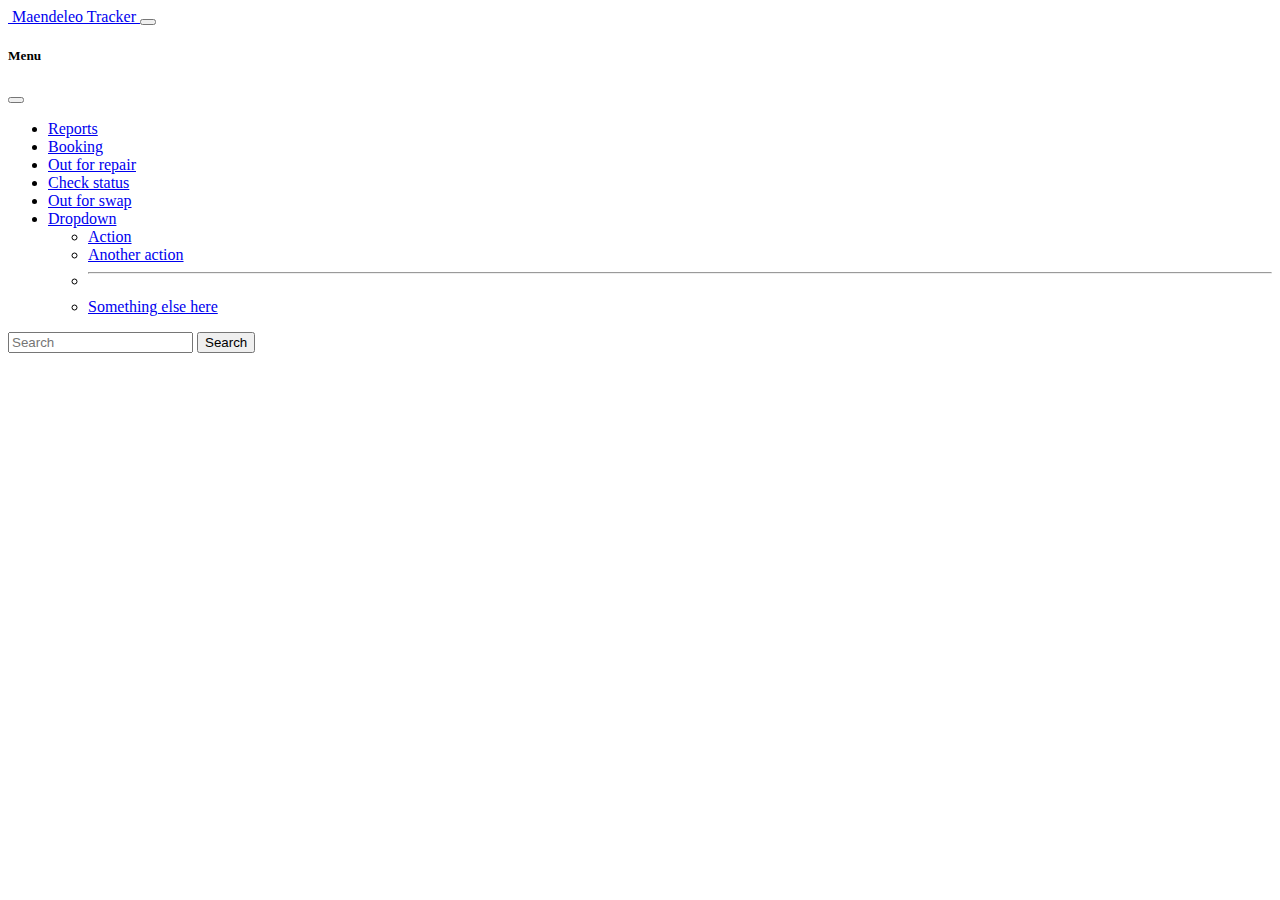
==== admin/admin.html @ e18e5203 "ceated admin retail repair and management view and moved filrs to folders" ====
<!DOCTYPE html>
<html lang="en">
<head>
    <meta charset="UTF-8">
    <meta http-equiv="X-UA-Compatible" content="IE=edge">
    <meta name="viewport" content="width=device-width, initial-scale=1.0">
    <title>Maendeleo Tracker</title>
    <!-- CSS only -->
    <link href="https://cdn.jsdelivr.net/npm/bootstrap@5.2.0/dist/css/bootstrap.min.css" rel="stylesheet" integrity="sha384-gH2yIJqKdNHPEq0n4Mqa/HGKIhSkIHeL5AyhkYV8i59U5AR6csBvApHHNl/vI1Bx" crossorigin="anonymous">
</head>
<body>
    <header>
        <nav class="navbar navbar-dark bg-dark">
            <div class="container-fluid">
              <a class="navbar-brand" href="#">
                <img src="../img/logo.png" alt=""  height="24" class="d-inline-block align-text-top">
                Maendeleo Tracker
              </a>
              <button class="navbar-toggler" type="button" data-bs-toggle="offcanvas" data-bs-target="#offcanvasNavbar" aria-controls="offcanvasNavbar">
                <span class="navbar-toggler-icon"></span>
              </button>
              <div class="offcanvas offcanvas-end text-bg-dark" tabindex="-1" id="offcanvasNavbar" aria-labelledby="offcanvasNavbarLabel">
                <div class="offcanvas-header">
                  <h5 class="offcanvas-title" id="offcanvasNavbarLabel">Menu</h5>
                  <button type="button" class="btn-close" data-bs-dismiss="offcanvas" aria-label="Close"></button>
                </div>
                <div class="offcanvas-body ">
                  <ul class="navbar-nav  justify-content-end flex-grow-1 pe-3">
                    <li class="nav-item">
                      <a class="nav-link active" aria-current="page" href="#">Reports</a>
                    </li>
                    <li class="nav-item">
                      <a class="nav-link" href="#">Booking</a>
                    </li>
                    <li class="nav-item">
                        <a class="nav-link" href="#">Out for repair</a>
                    </li>
                    <li class="nav-item">
                        <a class="nav-link" href="#">Check status</a>
                    </li>
                    <li class="nav-item">
                        <a class="nav-link" href="#">Out for swap</a>
                    </li>
                    <li class="nav-item dropdown">
                      <a class="nav-link dropdown-toggle" href="#" role="button" data-bs-toggle="dropdown" aria-expanded="false">
                        Dropdown
                      </a>
                      <ul class="dropdown-menu">
                        <li><a class="dropdown-item" href="#">Action</a></li>
                        <li><a class="dropdown-item" href="#">Another action</a></li>
                        <li>
                          <hr class="dropdown-divider">
                        </li>
                        <li><a class="dropdown-item" href="#">Something else here</a></li>
                      </ul>
                    </li>
                  </ul>
                  <form class="d-flex" role="search">
                    <input class="form-control me-2" type="search" placeholder="Search" aria-label="Search">
                    <button class="btn btn-outline-light" type="submit">Search</button>
                  </form>
                </div>
              </div>
            </div>
          </nav>

    </header>
    <main>

    </main>
    <footer>

    </footer>
    <!-- JavaScript Bundle with Popper -->
<script src="https://cdn.jsdelivr.net/npm/bootstrap@5.2.0/dist/js/bootstrap.bundle.min.js" integrity="sha384-A3rJD856KowSb7dwlZdYEkO39Gagi7vIsF0jrRAoQmDKKtQBHUuLZ9AsSv4jD4Xa" crossorigin="anonymous"></script>
</body>
</html>
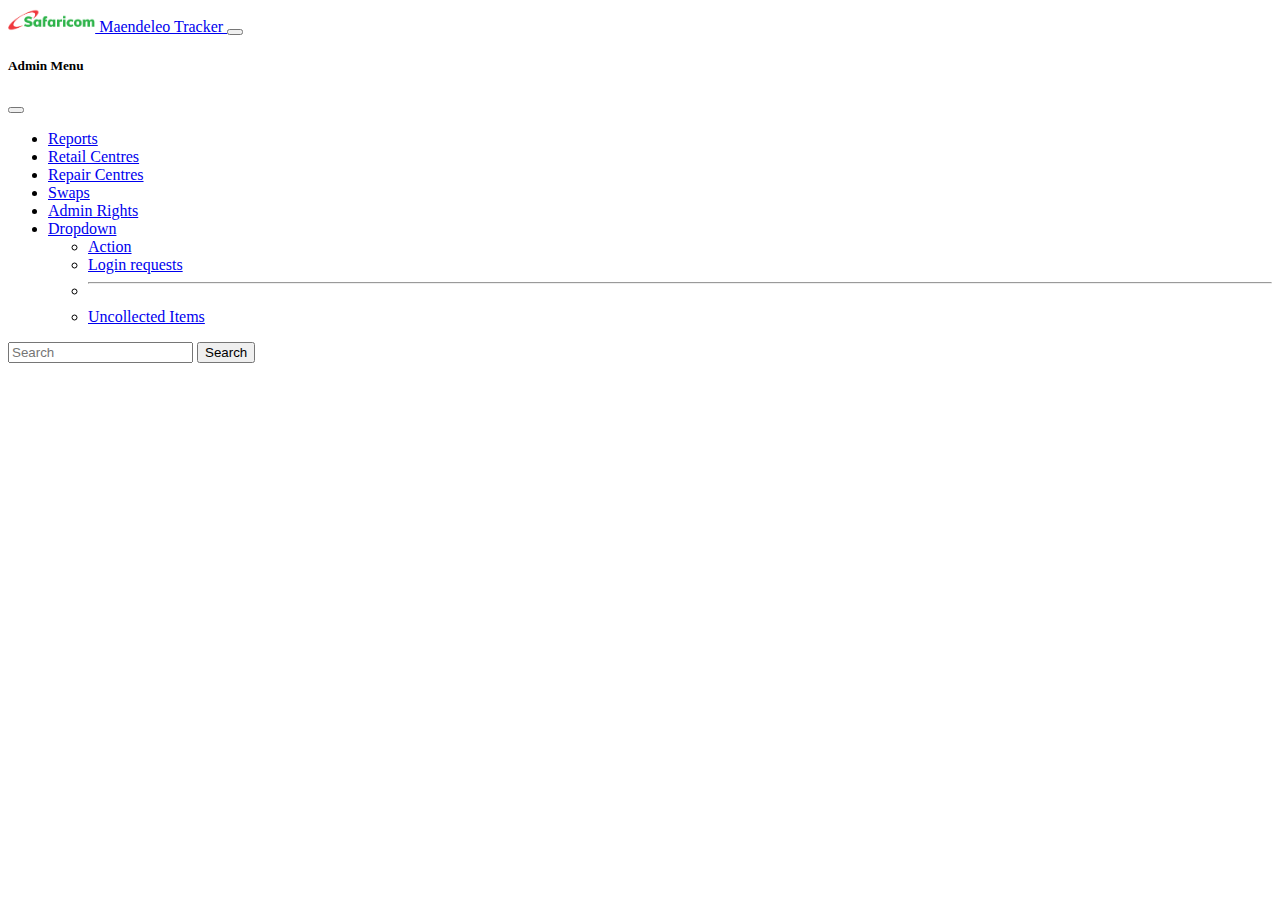
==== commit 8bc8bf8e: "Merge b891f86014d4654ad473787ad68384d2812497d4 into 26d8f51bd2f443b2fb348415c2a2bb8529e19ae1" ====
--- a/admin/admin.html
+++ b/admin/admin.html
@@ -21,7 +21,7 @@
               </button>
               <div class="offcanvas offcanvas-end text-bg-dark" tabindex="-1" id="offcanvasNavbar" aria-labelledby="offcanvasNavbarLabel">
                 <div class="offcanvas-header">
-                  <h5 class="offcanvas-title" id="offcanvasNavbarLabel">Menu</h5>
+                  <h5 class="offcanvas-title" id="offcanvasNavbarLabel">Admin Menu</h5>
                   <button type="button" class="btn-close" data-bs-dismiss="offcanvas" aria-label="Close"></button>
                 </div>
                 <div class="offcanvas-body ">
@@ -30,16 +30,16 @@
                       <a class="nav-link active" aria-current="page" href="#">Reports</a>
                     </li>
                     <li class="nav-item">
-                      <a class="nav-link" href="#">Booking</a>
+                      <a class="nav-link" href="#">Retail Centres</a>
                     </li>
                     <li class="nav-item">
-                        <a class="nav-link" href="#">Out for repair</a>
+                        <a class="nav-link" href="#">Repair Centres</a>
                     </li>
                     <li class="nav-item">
-                        <a class="nav-link" href="#">Check status</a>
+                        <a class="nav-link" href="#">Swaps</a>
                     </li>
                     <li class="nav-item">
-                        <a class="nav-link" href="#">Out for swap</a>
+                        <a class="nav-link" href="#">Admin Rights</a>
                     </li>
                     <li class="nav-item dropdown">
                       <a class="nav-link dropdown-toggle" href="#" role="button" data-bs-toggle="dropdown" aria-expanded="false">
@@ -47,11 +47,11 @@
                       </a>
                       <ul class="dropdown-menu">
                         <li><a class="dropdown-item" href="#">Action</a></li>
-                        <li><a class="dropdown-item" href="#">Another action</a></li>
+                        <li><a class="dropdown-item" href="#">Login requests</a></li>
                         <li>
                           <hr class="dropdown-divider">
                         </li>
-                        <li><a class="dropdown-item" href="#">Something else here</a></li>
+                        <li><a class="dropdown-item" href="#">Uncollected Items</a></li>
                       </ul>
                     </li>
                   </ul>
